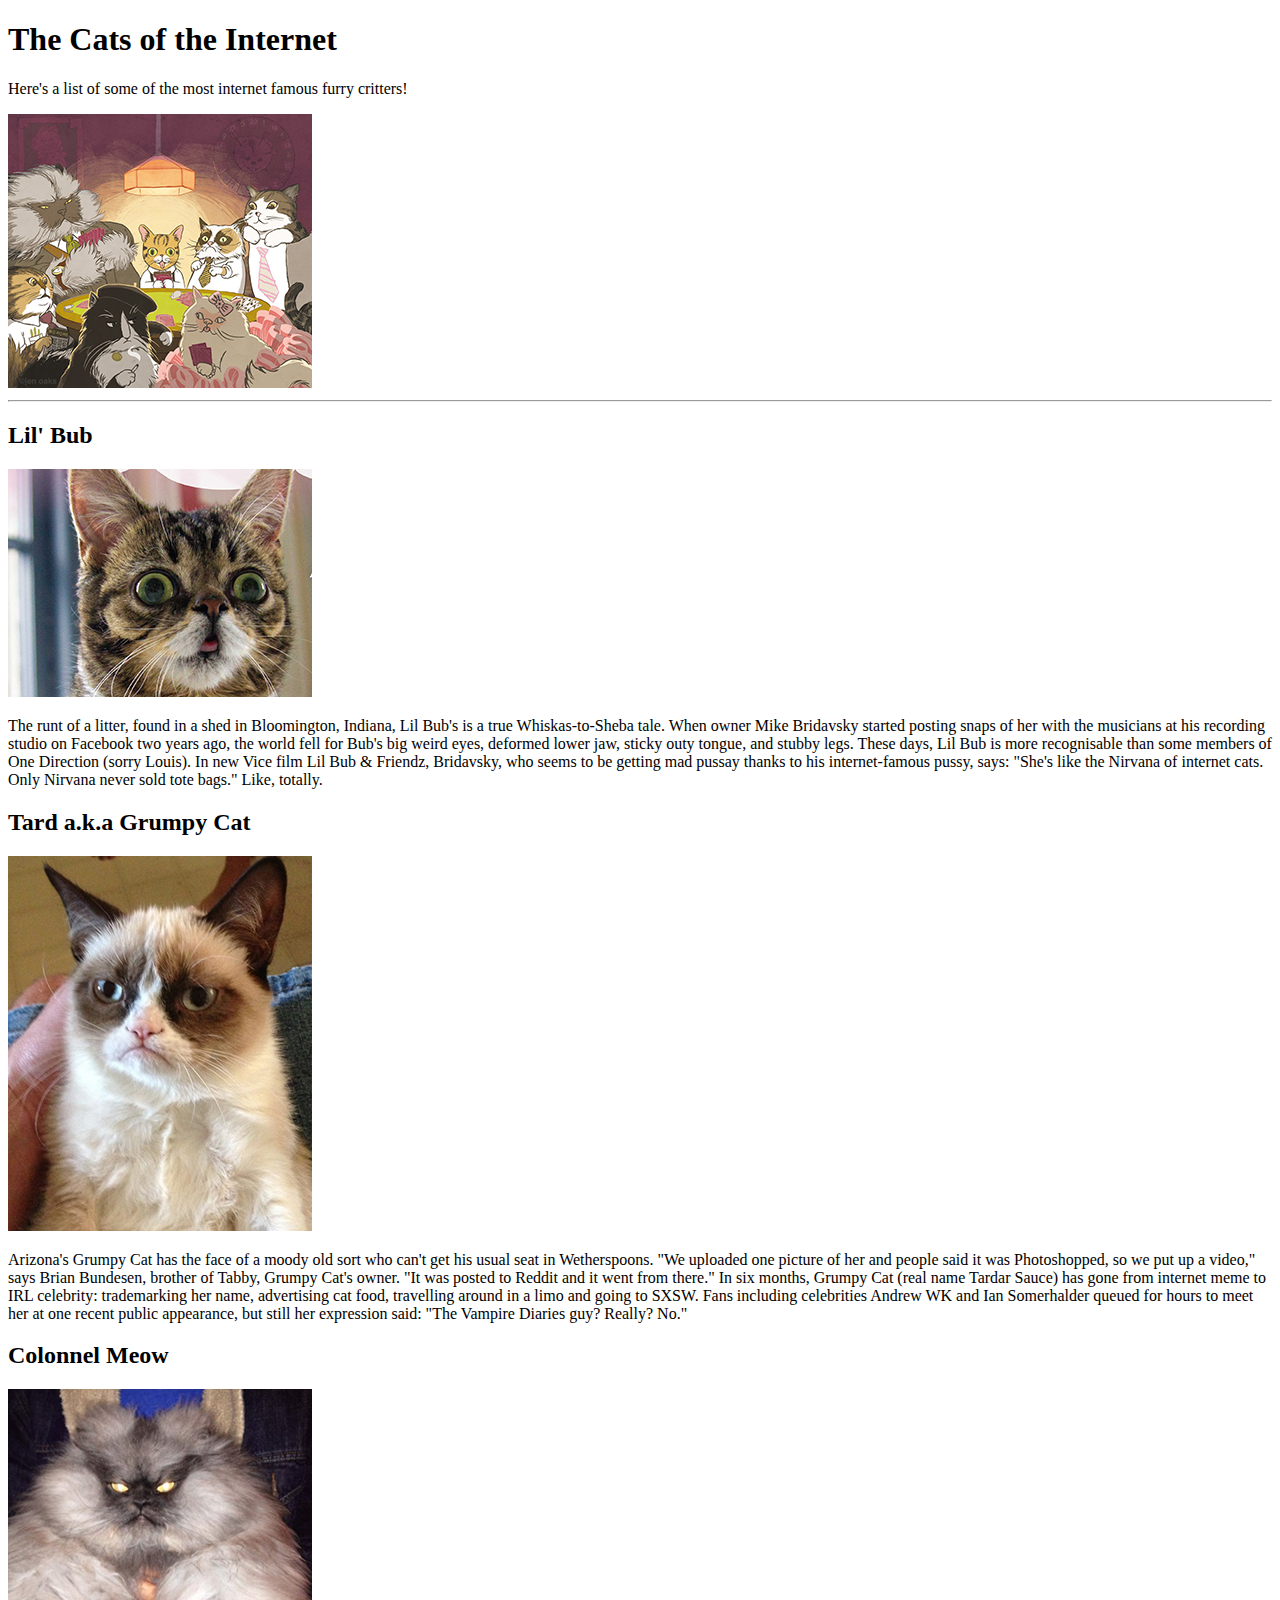
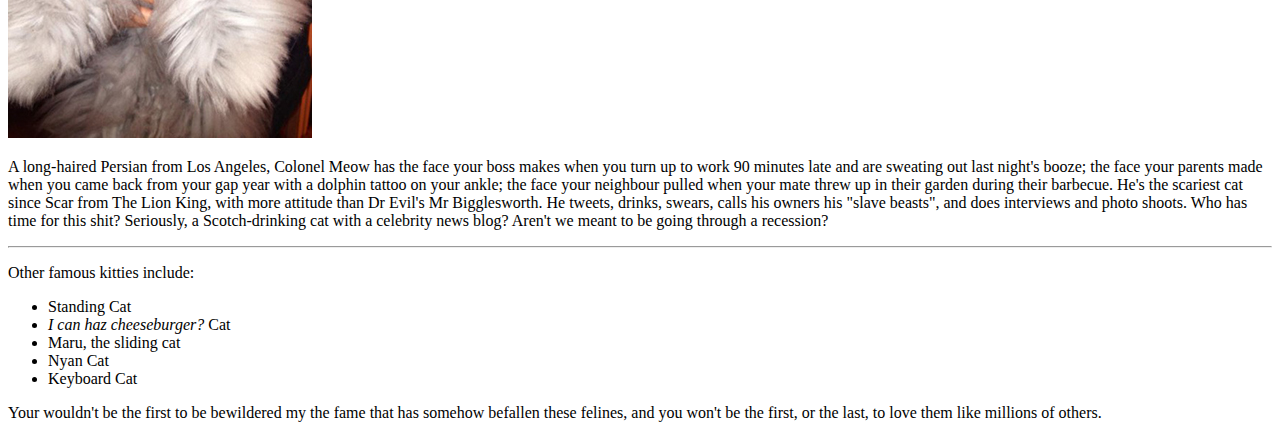
==== index.html @ fe1dfbcc "created html" ====
<!DOCTYPE html>
<html lang="en-ca">
<head>
    <meta charset="utf-8">
    <title> The Cats of the Internet</title>
</head>
<body>
    <h1> The Cats of the Internet</h1>
    <p>Here's a list of some of the most internet famous furry critters!
    </p>
    <img src="images/internet-cats.jpg" alt="cats playing poker">
    <hr>
    <h2>Lil' Bub</h2>
    <img src="images/bub.jpg" alt="Lil' Bub the Cat">
    <p>The runt of a litter, found in a shed in Bloomington, Indiana, Lil Bub's is a true Whiskas-to-Sheba tale. When owner Mike Bridavsky started posting snaps of her with the musicians at his recording studio on Facebook two years ago, the world fell for Bub's big weird eyes, deformed lower jaw, sticky outy tongue, and stubby legs. These days, Lil Bub is more recognisable than some members of One Direction (sorry Louis). In new Vice film Lil Bub & Friendz, Bridavsky, who seems to be getting mad pussay thanks to his internet-famous pussy, says: "She's like the Nirvana of internet cats. Only Nirvana never sold tote bags." Like, totally.</p>
    <h2>Tard a.k.a Grumpy Cat</h2>
    <img src="images/tard.jpg" alt="Grumpy Cat">
    <p>Arizona's Grumpy Cat has the face of a moody old sort who can't get his usual seat in Wetherspoons. "We uploaded one picture of her and people said it was Photoshopped, so we put up a video," says Brian Bundesen, brother of Tabby, Grumpy Cat's owner. "It was posted to Reddit and it went from there." In six months, Grumpy Cat (real name Tardar Sauce) has gone from internet meme to IRL celebrity: trademarking her name, advertising cat food, travelling around in a limo and going to SXSW. Fans including celebrities Andrew WK and Ian Somerhalder queued for hours to meet her at one recent public appearance, but still her expression said: "The Vampire Diaries guy? Really? No."</p>
    <h2>Colonnel Meow</h2>
    <img src="images/resized_580x666_mad-418x480.jpg" alt="Colonnel Meow the Cat">
    <p>A long-haired Persian from Los Angeles, Colonel Meow has the face your boss makes when you turn up to work 90 minutes late and are sweating out last night's booze; the face your parents made when you came back from your gap year with a dolphin tattoo on your ankle; the face your neighbour pulled when your mate threw up in their garden during their barbecue. He's the scariest cat since Scar from The Lion King, with more attitude than Dr Evil's Mr Bigglesworth. He tweets, drinks, swears, calls his owners his "slave beasts", and does interviews and photo shoots. Who has time for this shit? Seriously, a Scotch-drinking cat with a celebrity news blog? Aren't we meant to be going through a recession?</p>
    <hr>
    <p>Other famous kitties include:</p>
    <ul>
        <li>Standing Cat</li>
        <li><em>I can haz cheeseburger?</em> Cat</li>
        <li>Maru, the sliding cat</li>
        <li>Nyan Cat</li>
        <li>Keyboard Cat</li>
    </ul>
    <p>Your wouldn't be the first to be bewildered my the fame that has somehow befallen these felines, and you won't be the first, or the last, to love them like millions of others.</p>    
</body>
</html>
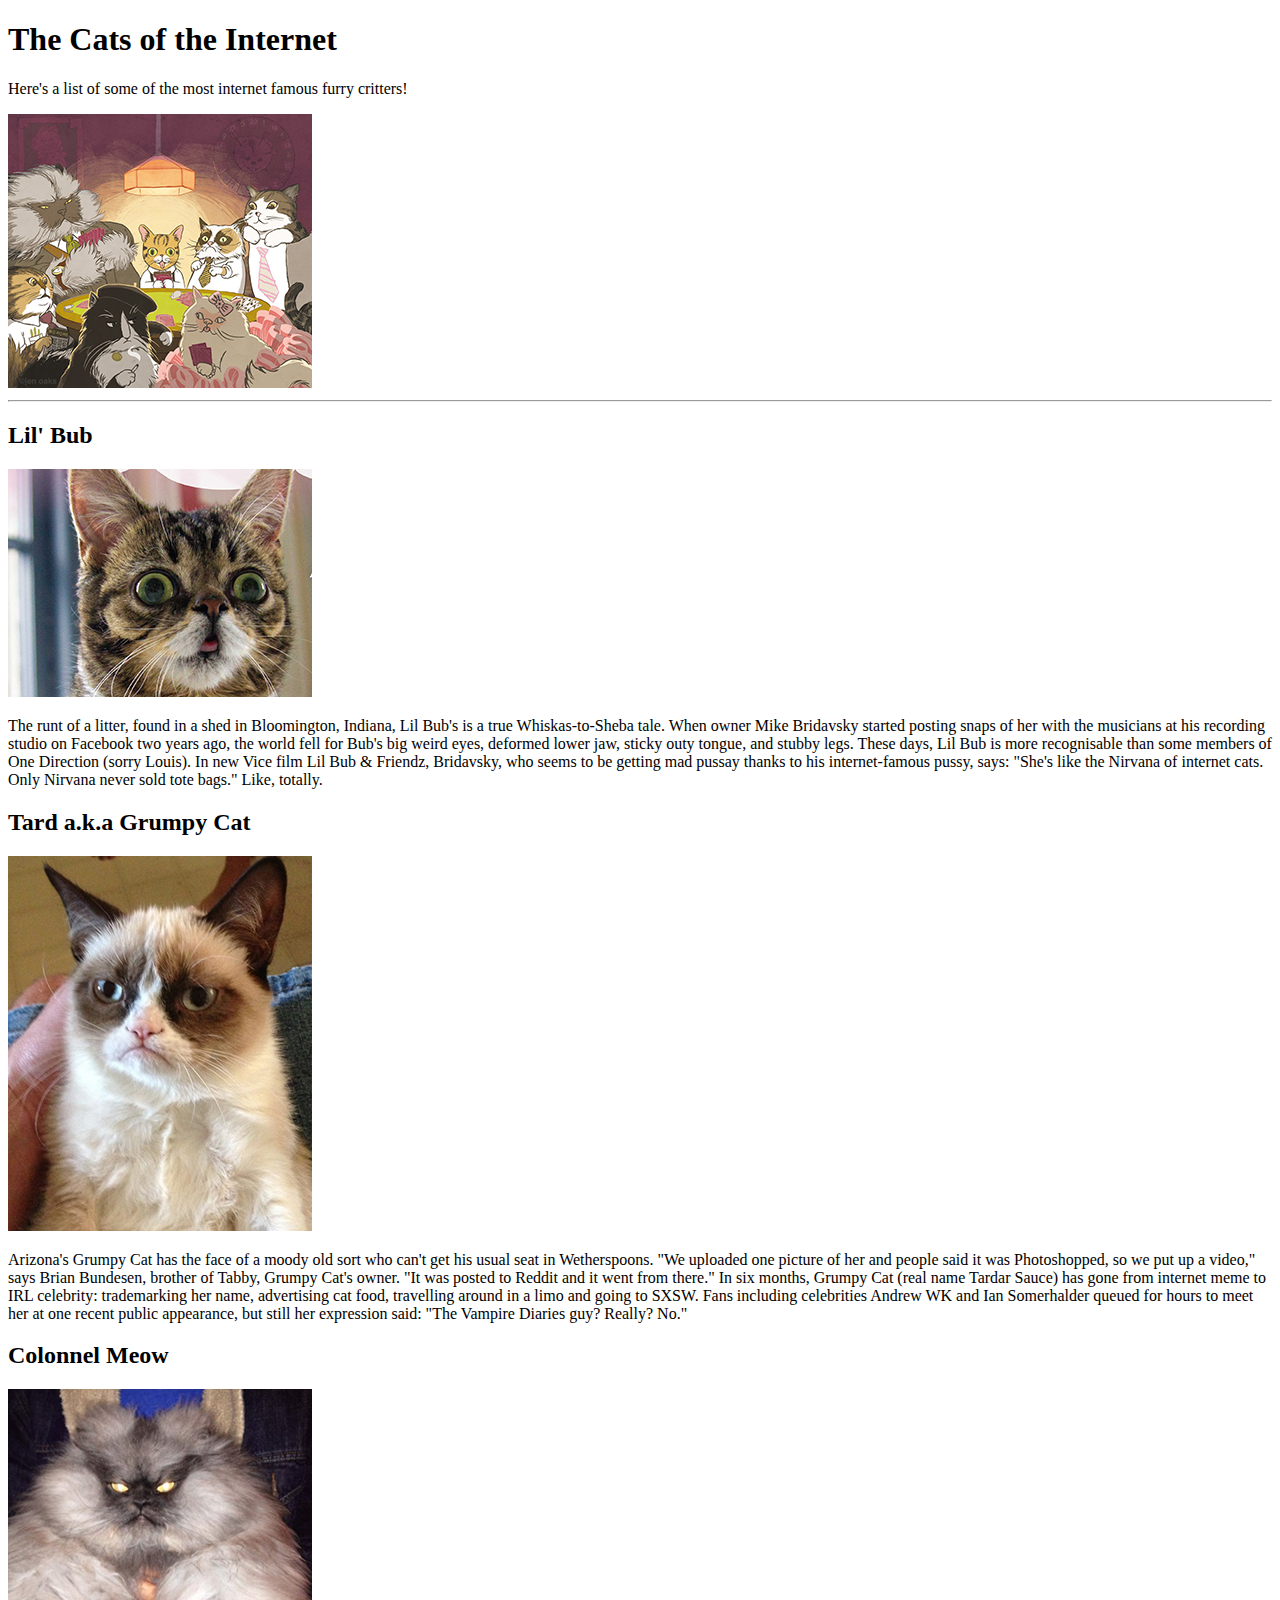
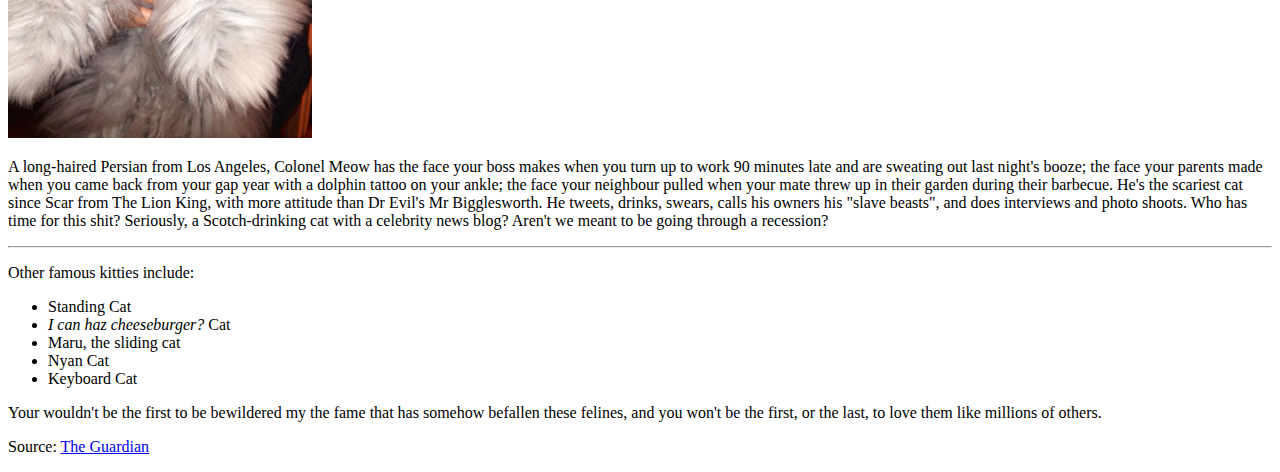
==== commit c1de4531: "added source" ====
--- a/index.html
+++ b/index.html
@@ -4,23 +4,39 @@
     <meta charset="utf-8">
     <title> The Cats of the Internet</title>
 </head>
+    
 <body>
     <h1> The Cats of the Internet</h1>
+    
     <p>Here's a list of some of the most internet famous furry critters!
     </p>
+    
     <img src="images/internet-cats.jpg" alt="cats playing poker">
+    
     <hr>
+    
     <h2>Lil' Bub</h2>
+    
     <img src="images/bub.jpg" alt="Lil' Bub the Cat">
+    
     <p>The runt of a litter, found in a shed in Bloomington, Indiana, Lil Bub's is a true Whiskas-to-Sheba tale. When owner Mike Bridavsky started posting snaps of her with the musicians at his recording studio on Facebook two years ago, the world fell for Bub's big weird eyes, deformed lower jaw, sticky outy tongue, and stubby legs. These days, Lil Bub is more recognisable than some members of One Direction (sorry Louis). In new Vice film Lil Bub & Friendz, Bridavsky, who seems to be getting mad pussay thanks to his internet-famous pussy, says: "She's like the Nirvana of internet cats. Only Nirvana never sold tote bags." Like, totally.</p>
+    
     <h2>Tard a.k.a Grumpy Cat</h2>
+    
     <img src="images/tard.jpg" alt="Grumpy Cat">
+    
     <p>Arizona's Grumpy Cat has the face of a moody old sort who can't get his usual seat in Wetherspoons. "We uploaded one picture of her and people said it was Photoshopped, so we put up a video," says Brian Bundesen, brother of Tabby, Grumpy Cat's owner. "It was posted to Reddit and it went from there." In six months, Grumpy Cat (real name Tardar Sauce) has gone from internet meme to IRL celebrity: trademarking her name, advertising cat food, travelling around in a limo and going to SXSW. Fans including celebrities Andrew WK and Ian Somerhalder queued for hours to meet her at one recent public appearance, but still her expression said: "The Vampire Diaries guy? Really? No."</p>
+    
     <h2>Colonnel Meow</h2>
+    
     <img src="images/resized_580x666_mad-418x480.jpg" alt="Colonnel Meow the Cat">
+    
     <p>A long-haired Persian from Los Angeles, Colonel Meow has the face your boss makes when you turn up to work 90 minutes late and are sweating out last night's booze; the face your parents made when you came back from your gap year with a dolphin tattoo on your ankle; the face your neighbour pulled when your mate threw up in their garden during their barbecue. He's the scariest cat since Scar from The Lion King, with more attitude than Dr Evil's Mr Bigglesworth. He tweets, drinks, swears, calls his owners his "slave beasts", and does interviews and photo shoots. Who has time for this shit? Seriously, a Scotch-drinking cat with a celebrity news blog? Aren't we meant to be going through a recession?</p>
+    
     <hr>
+    
     <p>Other famous kitties include:</p>
+    
     <ul>
         <li>Standing Cat</li>
         <li><em>I can haz cheeseburger?</em> Cat</li>
@@ -28,6 +44,9 @@
         <li>Nyan Cat</li>
         <li>Keyboard Cat</li>
     </ul>
+    
     <p>Your wouldn't be the first to be bewildered my the fame that has somehow befallen these felines, and you won't be the first, or the last, to love them like millions of others.</p>    
+    
+    <p>Source: <a href="http://www.theguardian.com/technology/2013/may/17/top-10-internet-lolcats"> The Guardian</a></p>
 </body>
 </html>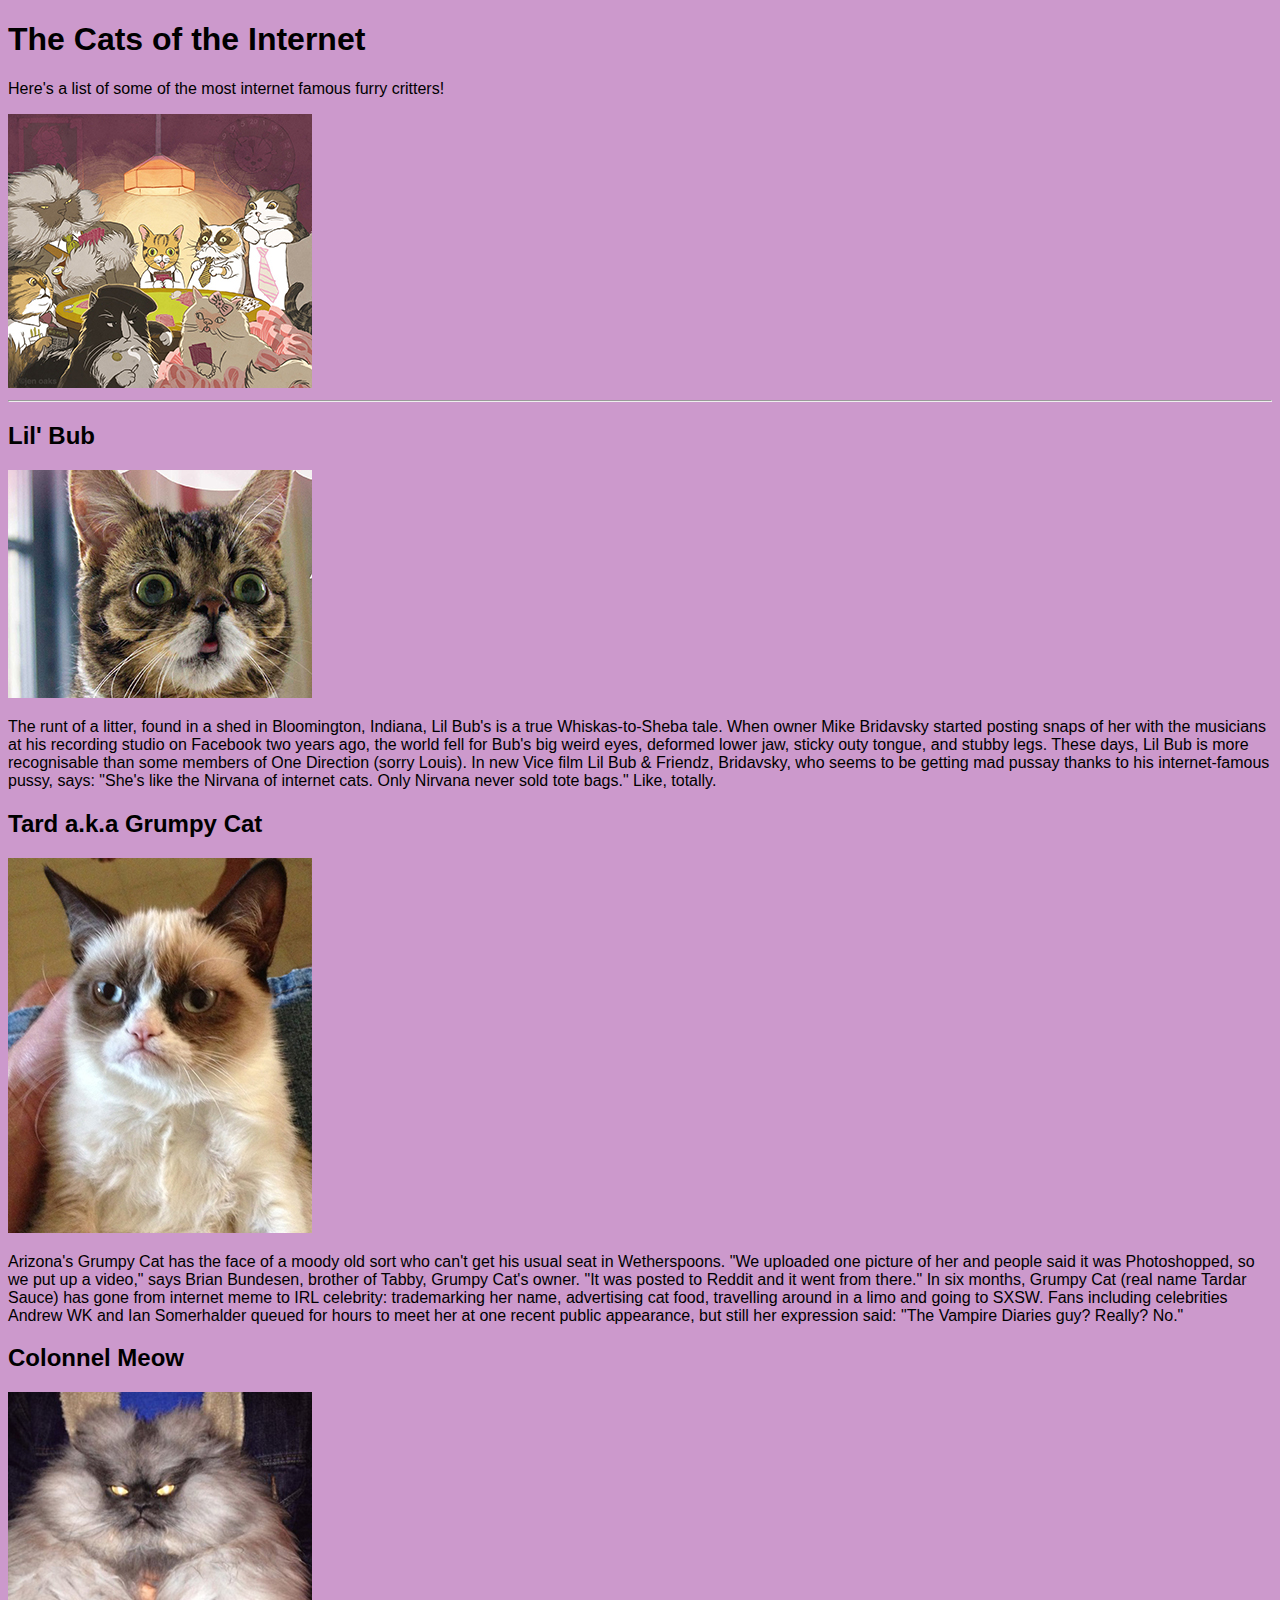
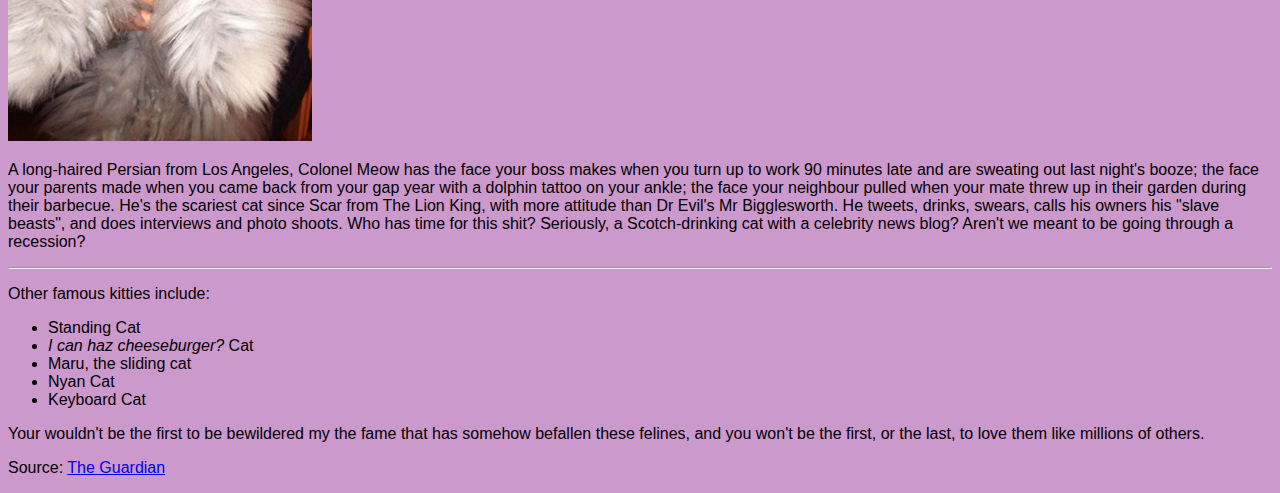
==== commit a021b5f2: "linked ton css file" ====
--- a/index.html
+++ b/index.html
@@ -3,6 +3,7 @@
 <head>
     <meta charset="utf-8">
     <title> The Cats of the Internet</title>
+    <link href="css/general.css" rel="stylesheet">
 </head>
     
 <body>
--- a/css/general.css
+++ b/css/general.css
@@ -0,0 +1,10 @@
+html {
+    font-family: helvetica, arial, sans-serif;
+}
+
+body {
+    background-color: #c9c;
+    font-size: 0.8 rem;
+    line-height: 0.9 rem;
+    
+}